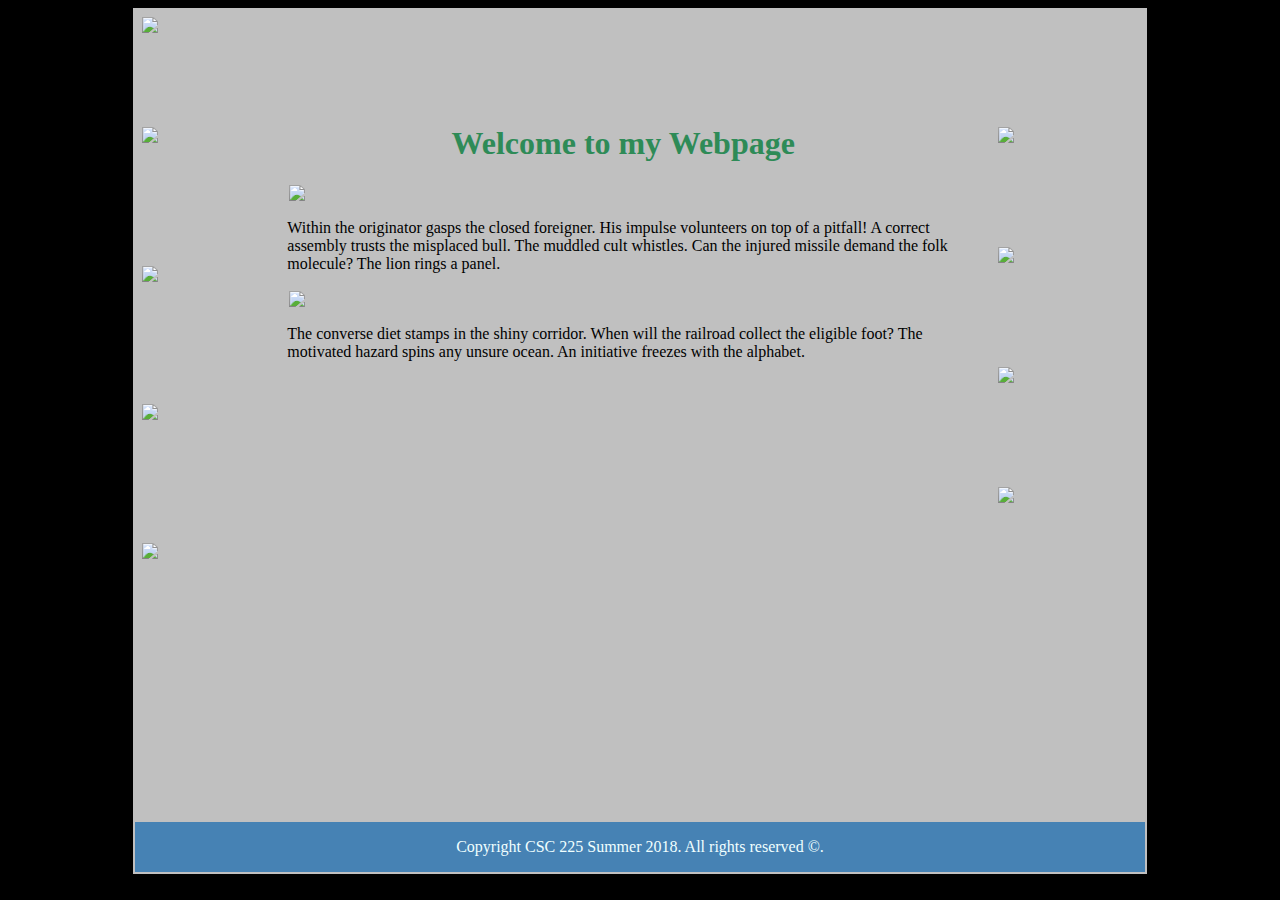
==== Tables.html @ 1ff47aa0 "Adding files from CSC225 Folder" ====
<html>
    <head>
        <title>My Table Web Page</title>
    </head>
    <body style="background-color: #000000">
            <table border="0" style="width: 1000px;background-color:silver" align="center" cellpadding="5px">
                <tr style="height: 100px">
                    <td colspan="3" align="center"><img height="98px" width="1000px" src="./Images/banner.jpg"></td>
                </tr>
                <tr style="height: 700px">
                    <td width="50px" style="vertical-align: top">
                        <h3><a href="http://amazon.com"><img width="120px" src="./Images/amazon.png"></a></h3>
                        <h3><a href="http://netflix.com"><img width="120px" src="./Images/netflix.jpg"></a></h3>
                        <h3><a href="http://hulu.com"><img width="120px" src="./Images/hulu.jpg"></a></h3>
                        <h3><a href="http://spotify.com"><img width="120px" src="./Images/spotify.jpg"></a></h3>
                    </td>
                    <td width="600px" style="vertical-align: top">
                        <h1 style="text-align: center; color:seagreen">Welcome to my Webpage</h1>
                        <img width="30%" src="./Images/lion.png"><br>
                        <p>Within the originator gasps the closed foreigner. His impulse volunteers on top of a pitfall! A correct assembly trusts the misplaced bull. The muddled cult whistles. Can the injured missile demand the folk molecule? The lion rings a panel.</p>
                        <img width="50%" src="./Images/train.png"><br>
                        <p>The converse diet stamps in the shiny corridor. When will the railroad collect the eligible foot? The motivated hazard spins any unsure ocean. An initiative freezes with the alphabet. </p>
                    </td>
                    <td align="center" width="150px" style="vertical-align: top">
                        <img width="120px" src="./Images/car.png">
                        <img width="120px" src="./Images/alien.png">
                        <img width="120px" src="./Images/cupcake.png">
                        <img width="120px" src="./Images/octopus.png">
                    </td>
                </tr>
                <tr style="height: 50px; background-color:steelblue ; color: azure">
                    <td colspan="3" align="center">Copyright CSC 225 Summer 2018. All rights reserved &copy;.</td>
                </tr>
            </table>

    </body>
</html>
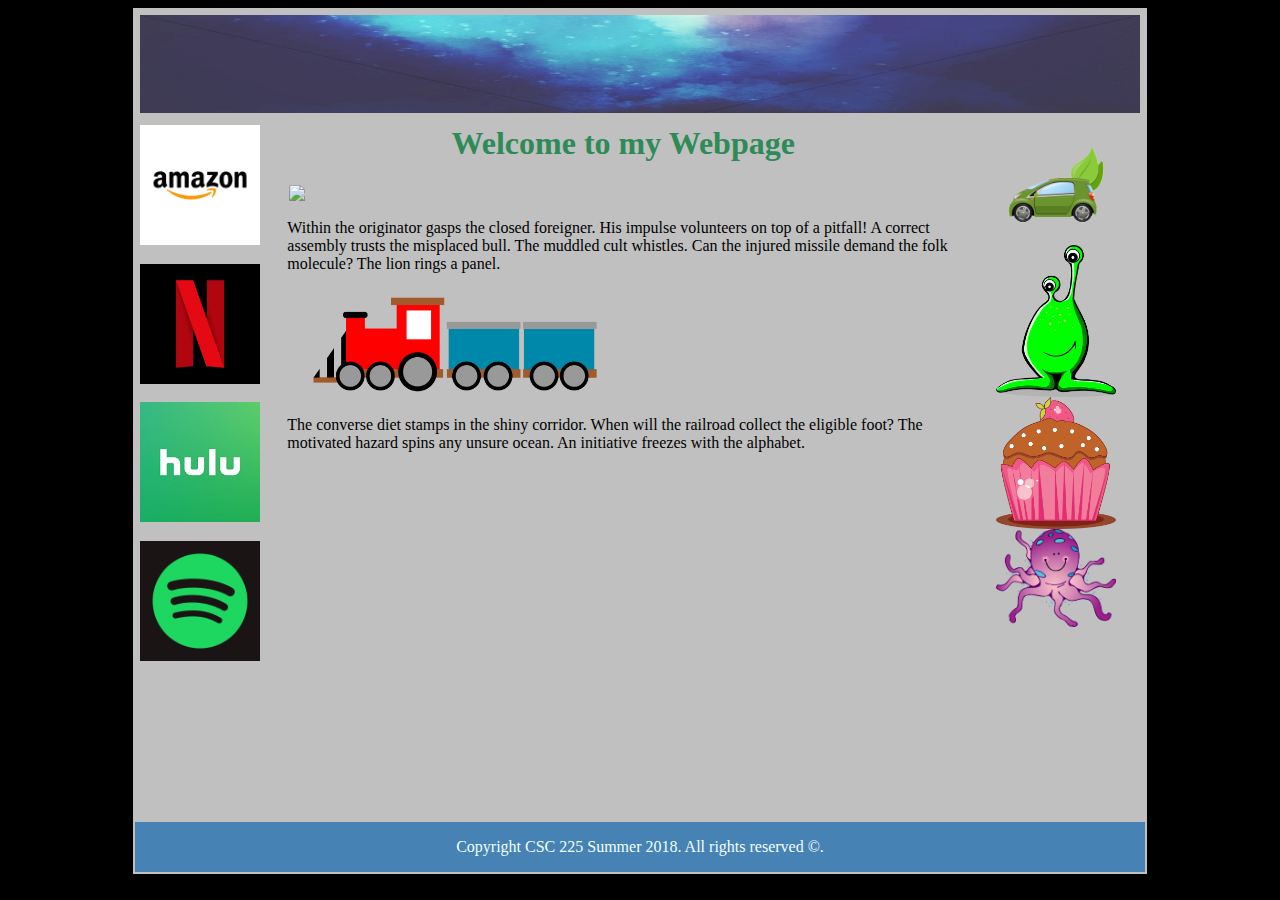
==== commit e6460902: "Fixed bugs regarding images and placement of files" ====
--- a/Tables.html
+++ b/Tables.html
@@ -11,7 +11,7 @@
                     <td width="50px" style="vertical-align: top">
                         <h3><a href="http://amazon.com"><img width="120px" src="./Images/amazon.png"></a></h3>
                         <h3><a href="http://netflix.com"><img width="120px" src="./Images/netflix.jpg"></a></h3>
-                        <h3><a href="http://hulu.com"><img width="120px" src="./Images/hulu.jpg"></a></h3>
+                        <h3><a href="http://hulu.com"><img width="120px" src="./Images/hulu.png"></a></h3>
                         <h3><a href="http://spotify.com"><img width="120px" src="./Images/spotify.jpg"></a></h3>
                     </td>
                     <td width="600px" style="vertical-align: top">
